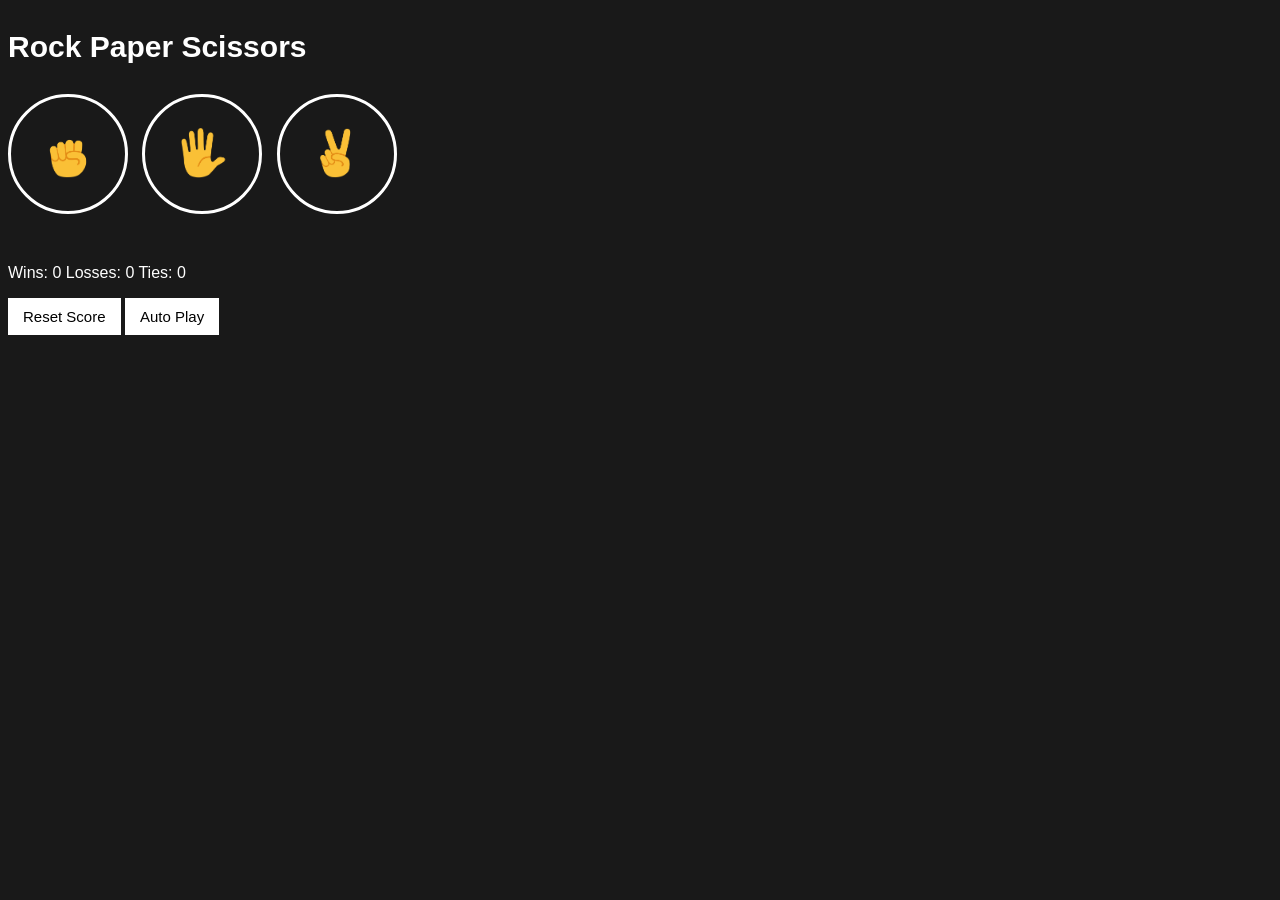
==== index.html @ 5cf073be "Rename game.html to index.html" ====
<!doctype html>
<html>
  <head>
    <title >Rock Paper Scissor </title>
  </head>
  <body>
    <link rel="stylesheet" href="game.css">
    <p class="heading">
      Rock Paper Scissors
    </p>
    <div class="buttons">
      <button class="game-button"onclick="
      playGame('ROCK')
      "><img class="rock-image"src="gamepic/rock-emoji.png"></button>


      <button class="game-button"onclick="
      playGame('PAPER')"><img class="paper-image"src="gamepic/paper-emoji.png">
      </button>
      
      <button class="game-button"onclick="
      playGame('SCISSOR')"><img class="scissor-image"src="gamepic/scissor-emoji.png">
      </button>
    </div>
    <p class="js-result result"></p>
    <p class="js-move"></p>
    <p class="js-score score" ></p>
    <button class="reset-button"onclick="
     score.won = 0,
     score.loss = 0,
     score.tie = 0 ;
     localStorage.removeItem('score');
     updateScoreElement();
    ">Reset Score</button>
    <button class="auto-play-button"
     onclick="autoPlay();">Auto Play</button>
    <script src="game.js"></script>


  </body>
</html>
---- game.css ----
body{
  background-color:rgb(25 25 25);
  color:white;
  font-family:arial;

}
.heading{
  font-size:30px;
  font-weight:bold;

}
.rock-image,.paper-image,.scissor-image{
  height:50px;
  
}
.game-button{
  background-color: transparent;
  border:3px solid white;
  border-radius: 100%;
  margin-right:10px;
  width:120px;
  height:120px;
  cursor: pointer;
}
.result{
  font-size: 25px;
  font-weight:bold;
  margin-top: 50px;
}
.score{
  margin-top:50px;
}
.reset-button,.auto-play-button{
  background-color: white;
  color:black;
  padding: 10px 15px;
  border:none;
  font-size: 15px;
  cursor: pointer;
}
@media (max-width: 600px){

  .heading{
    font-size:22px;
    text-align:center;
  }

  .game-button{
    width:90px;
    height:90px;
    margin-right:6px;
  }

  .rock-image,
  .paper-image,
  .scissor-image{
    height:35px;
  }

  .result{
    font-size:18px;
    text-align:center;
  }

  .score{
    text-align:center;
    font-size:14px;
  }

  .reset-button,
  .auto-play-button{
    padding:8px 12px;
    font-size:13px;
    margin-top:8px;
  }

  body{
    text-align:center;
  }
}
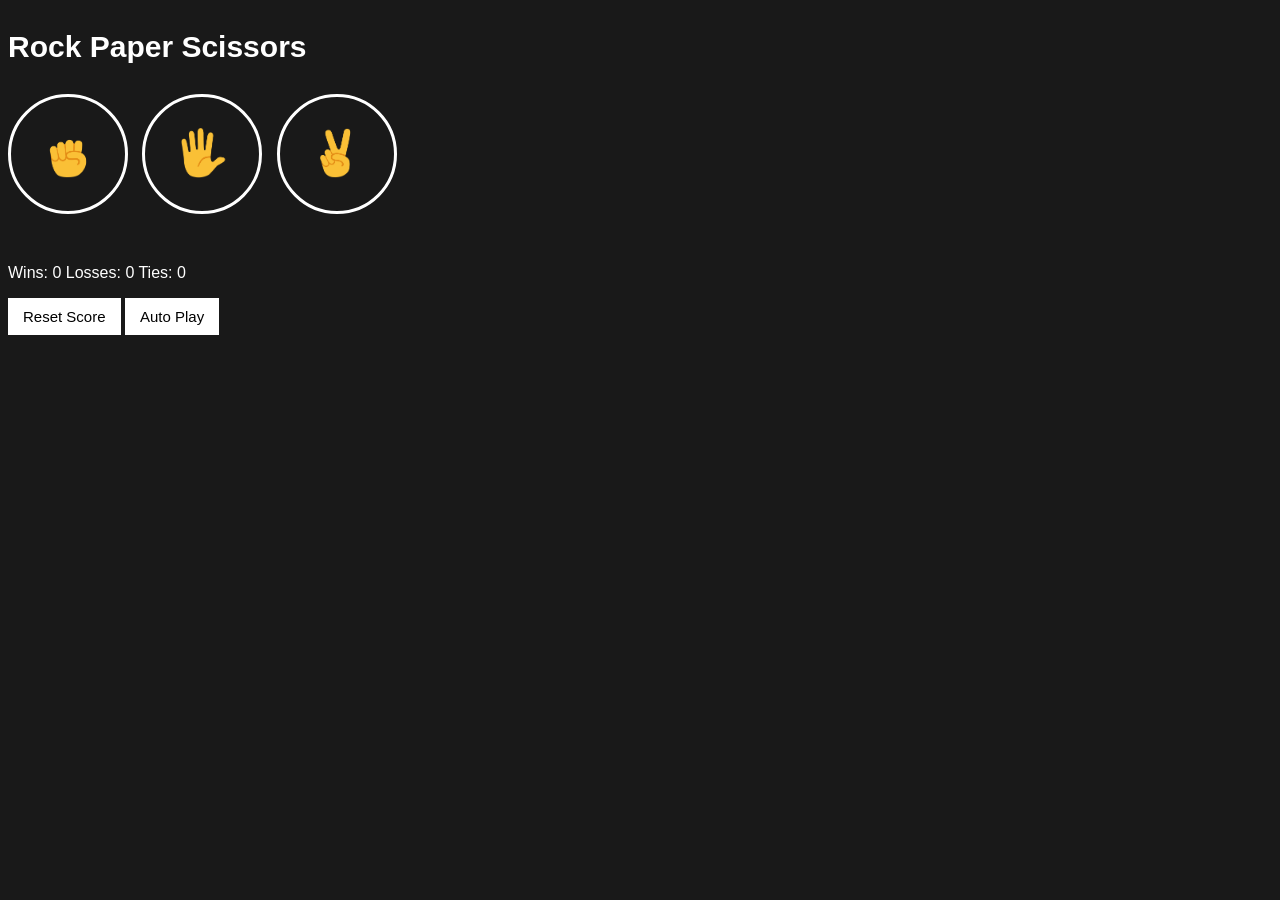
==== commit 28fe53e0: "Update button images for game options" ====
--- a/index.html
+++ b/index.html
@@ -11,15 +11,15 @@
     <div class="buttons">
       <button class="game-button"onclick="
       playGame('ROCK')
-      "><img class="rock-image"src="gamepic/rock-emoji.png"></button>
+      "><img class="rock-image"src="gamepic/ROCK-emoji.png"></button>
 
 
       <button class="game-button"onclick="
-      playGame('PAPER')"><img class="paper-image"src="gamepic/paper-emoji.png">
+      playGame('PAPER')"><img class="paper-image"src="gamepic/PAPER-emoji.png">
       </button>
       
       <button class="game-button"onclick="
-      playGame('SCISSOR')"><img class="scissor-image"src="gamepic/scissor-emoji.png">
+      playGame('SCISSOR')"><img class="scissor-image"src="gamepic/SCISSOR-emoji.png">
       </button>
     </div>
     <p class="js-result result"></p>
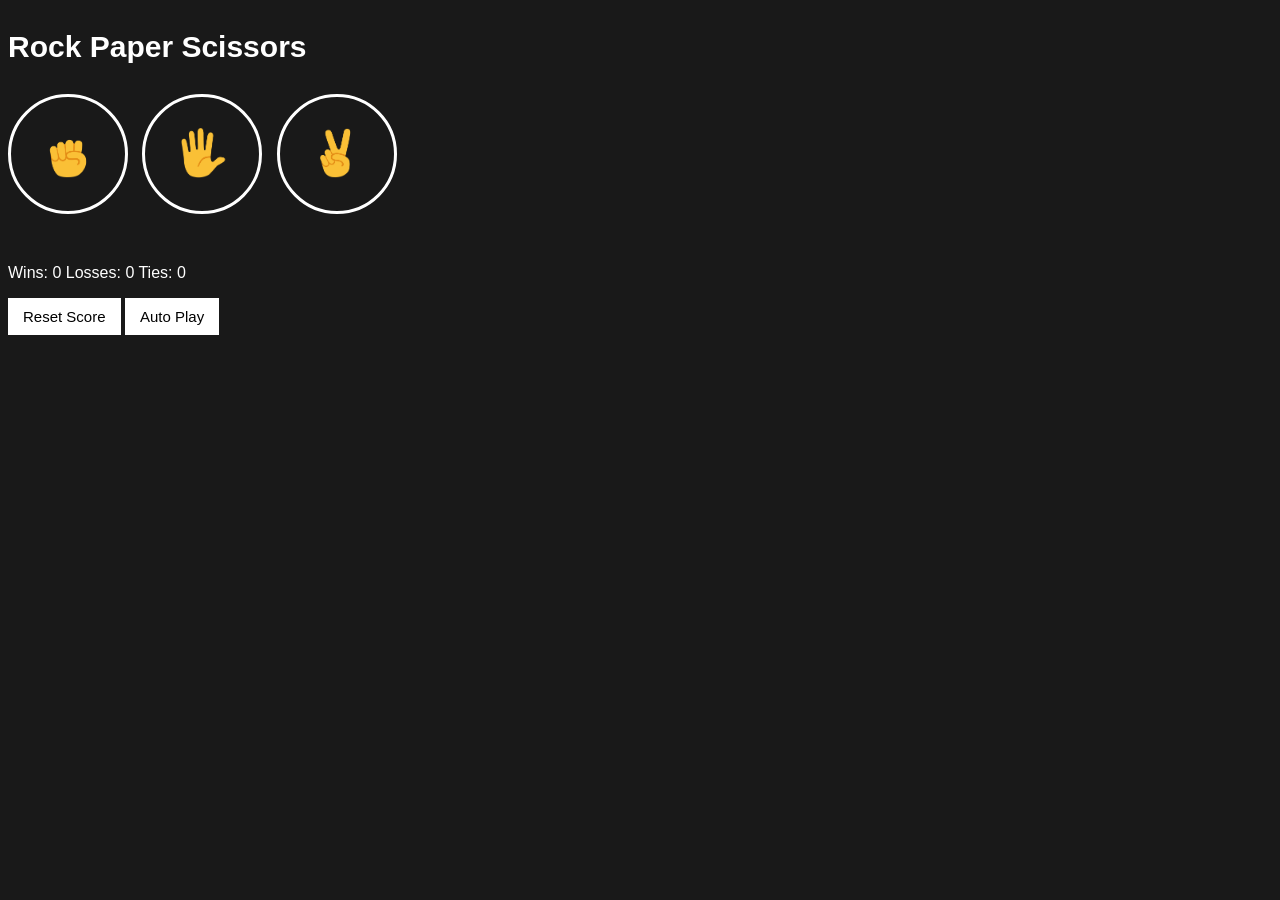
==== commit 547ff582: "Add viewport meta tag for responsive design" ====
--- a/index.html
+++ b/index.html
@@ -2,6 +2,7 @@
 <html>
   <head>
     <title >Rock Paper Scissor </title>
+    <meta name="viewport" content="width=device-width, initial-scale=1.0">
   </head>
   <body>
     <link rel="stylesheet" href="game.css">
--- a/game.css
+++ b/game.css
@@ -38,7 +38,7 @@
   font-size: 15px;
   cursor: pointer;
 }
-@media (max-width: 600px){
+@media (max-width: 450px){
 
   .heading{
     font-size:22px;
@@ -77,4 +77,4 @@
   body{
     text-align:center;
   }
-}+}
